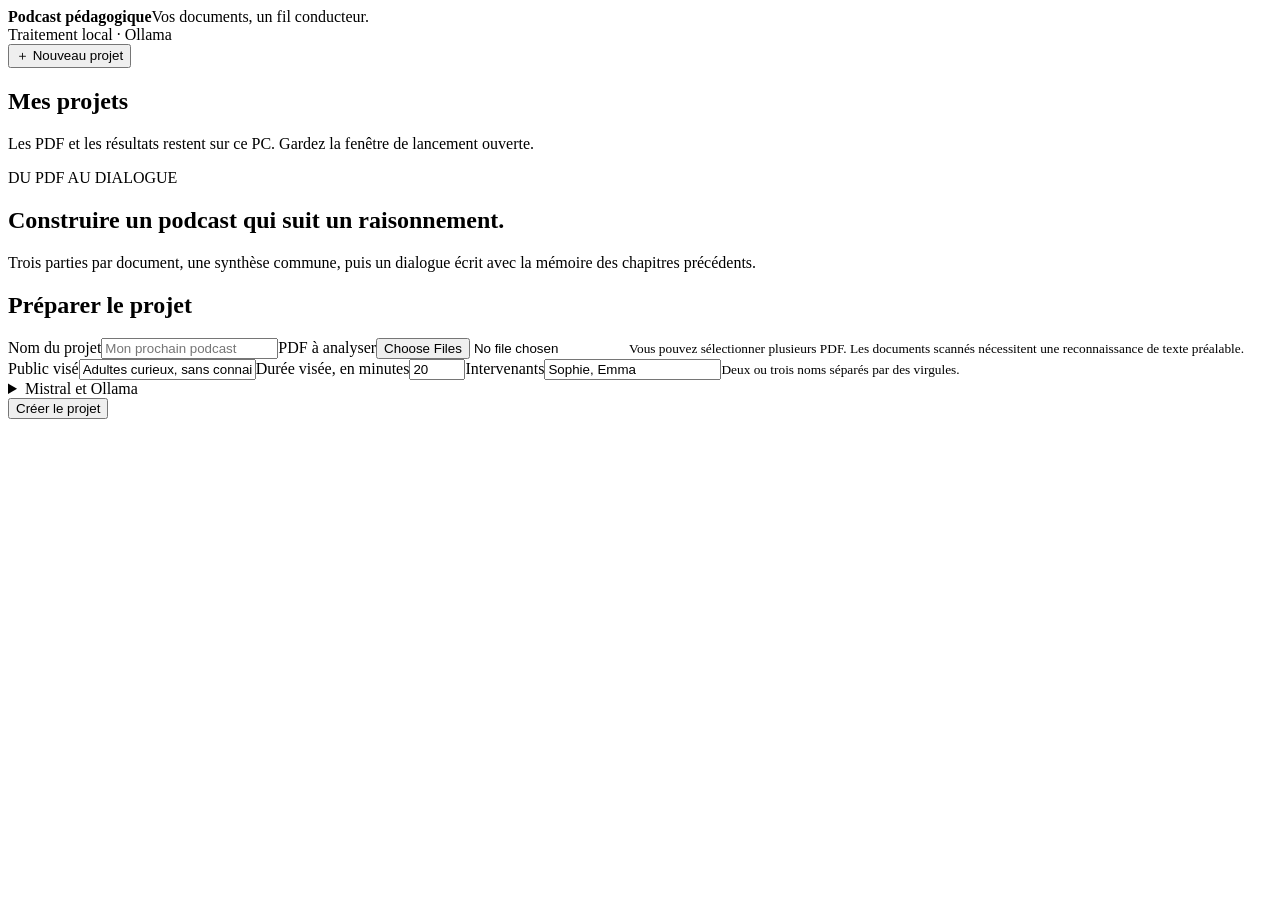
==== podcast/web/index.html @ eecbd033 "Podcast 0.1.5: structured PDF summaries and conservative source checks Classify identifiable front m" ====
<!doctype html>
<html lang="fr"><head><meta charset="utf-8"><meta name="viewport" content="width=device-width,initial-scale=1"><title>Podcast pédagogique</title><link rel="stylesheet" href="/style.css"></head>
<body><header><div><strong>Podcast pédagogique</strong><span>Vos documents, un fil conducteur.</span></div><span class="badge">Traitement local · Ollama</span></header>
<div class="layout"><aside><button id="new" class="primary wide">＋ Nouveau projet</button><h2>Mes projets</h2><nav id="projects"></nav><p class="small muted">Les PDF et les résultats restent sur ce PC. Gardez la fenêtre de lancement ouverte.</p></aside>
<main><div id="notice" role="status" hidden></div>
<section id="welcome"><p class="eyebrow">DU PDF AU DIALOGUE</p><h1>Construire un podcast qui suit un raisonnement.</h1><p class="intro">Trois parties par document, une synthèse commune, puis un dialogue écrit avec la mémoire des chapitres précédents.</p></section>
<section id="setup" class="card"><h2 id="setup-title">Préparer le projet</h2><form id="create-form"><div id="new-fields"><label>Nom du projet<input id="name" placeholder="Mon prochain podcast" maxlength="150"></label><label>PDF à analyser<input id="pdfs" type="file" accept=".pdf,application/pdf" multiple></label><small>Vous pouvez sélectionner plusieurs PDF. Les documents scannés nécessitent une reconnaissance de texte préalable.</small></div>
<div class="row"><label>Public visé<input id="audience" value="Adultes curieux, sans connaissance préalable"></label><label>Durée visée, en minutes<input id="minutes" type="number" min="3" max="180" value="20"></label><label>Intervenants<input id="speakers" value="Sophie, Emma"><small>Deux ou trois noms séparés par des virgules.</small></label></div>
<details id="model-settings"><summary>Mistral et Ollama</summary><div class="row"><label>Adresse locale d’Ollama<input id="endpoint" value="http://127.0.0.1:11434"></label><label>Modèle<input id="model" value="mistral" list="models"><datalist id="models"></datalist></label><label>Contexte<select id="num-ctx"><option value="8192">8 192 tokens</option><option value="16384" selected>16 384 tokens</option><option value="32768">32 768 tokens</option><option value="65536">65 536 tokens</option></select></label></div><button id="check-model" type="button">Vérifier les modèles installés</button><p id="model-status" class="muted"></p><p class="small">Ollama doit être installé et ouvert sur votre PC. Pour télécharger Mistral, exécutez <code>ollama pull mistral</code> dans un terminal. Un contexte plus grand demande davantage de mémoire.</p></details>
<div class="row"><button id="create" type="submit" class="primary">Créer le projet</button><button id="save-settings" type="button" hidden>Enregistrer les paramètres</button><span id="upload-status" class="muted"></span></div></form></section>
<section id="project" hidden><div class="project-title"><div><p class="eyebrow">MON ATELIER</p><h1 id="project-name"></h1><p id="source-info" class="muted"></p></div><button id="toggle-settings">Paramètres</button></div>
<div id="task-box" class="card" hidden><div class="row"><strong id="task-message"></strong><button id="cancel">Annuler le traitement</button></div><pre id="task-error" hidden></pre></div>
<div class="row actions"><button id="continue" class="primary">Continuer jusqu’au script final</button><button id="refine" hidden>Améliorer les résumés existants</button><a id="download-project">Télécharger le dossier complet</a><small>Les anciens résultats sont archivés lorsque vous refaites une étape.</small></div>
<p id="quality-upgrade" class="muted" hidden>Ces résumés ont été créés avec une ancienne version. « Améliorer les résumés existants » réutilise les idées, vérifie leur appui dans le PDF et prépare les trois synthèses. Les résultats précédents seront archivés.</p>
<p id="quality-report" class="muted" hidden></p>
<div class="work"><nav id="steps" aria-label="Étapes du podcast"></nav><section class="card result"><div class="row"><h2 id="step-title">Choisissez une étape</h2><button id="run-step">Exécuter cette étape</button></div><p id="step-description" class="muted"></p><div class="row"><a id="download-md" hidden>Télécharger le texte</a><a id="download-json" hidden>Télécharger les données</a></div><details id="saved-parts" hidden><summary>Parties déjà enregistrées en Markdown</summary><p class="small muted">Ces fichiers sont disponibles même si la suite du traitement s’arrête. Continuer reprend les parties manquantes.</p><div id="part-links" class="row"></div></details><article id="preview"><p class="muted">Les résultats apparaîtront ici.</p></article></section></div>
<section id="final-exports" class="card" hidden><h2>Le script du podcast</h2><p>Le texte est prêt à relire et à utiliser pour l’enregistrement des voix. Cette version génère le script, sans synthèse vocale.</p><div id="export-links" class="row"></div><small>La durée reste une estimation. Les références et contrôles automatiques aident la relecture ; ils ne remplacent pas la vérification scientifique.</small></section></section>
</main></div><script src="/app.js"></script></body></html>
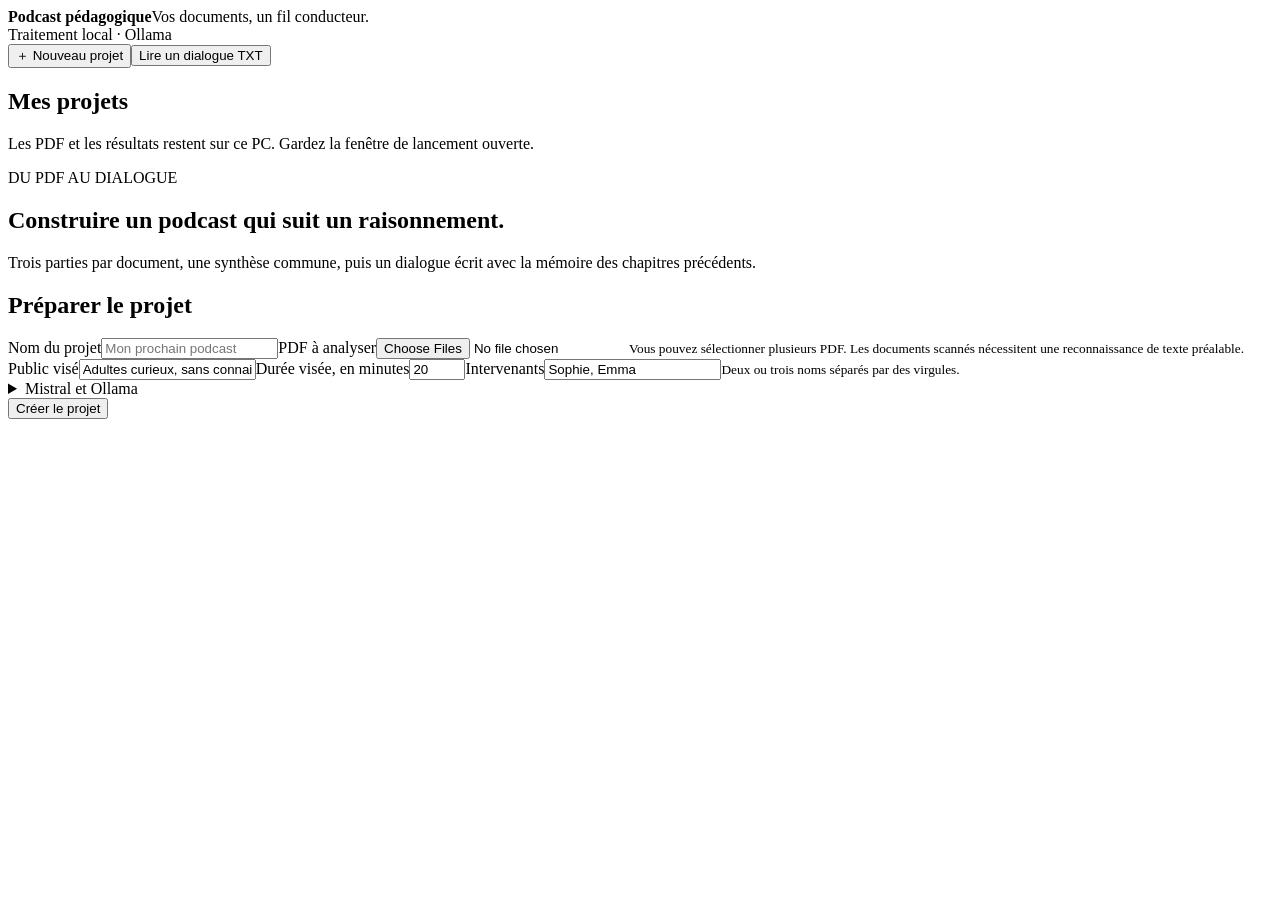
==== commit 7f446832: "Podcast 0.4.0: restore legacy VoiceStudio profiles and read revised dialogue Import legacy Streamlit" ====
--- a/podcast/web/index.html
+++ b/podcast/web/index.html
@@ -1,7 +1,7 @@
 <!doctype html>
 <html lang="fr"><head><meta charset="utf-8"><meta name="viewport" content="width=device-width,initial-scale=1"><title>Podcast pédagogique</title><link rel="stylesheet" href="/style.css"></head>
 <body><header><div><strong>Podcast pédagogique</strong><span>Vos documents, un fil conducteur.</span></div><span class="badge">Traitement local · Ollama</span></header>
-<div class="layout"><aside><button id="new" class="primary wide">＋ Nouveau projet</button><h2>Mes projets</h2><nav id="projects"></nav><p class="small muted">Les PDF et les résultats restent sur ce PC. Gardez la fenêtre de lancement ouverte.</p></aside>
+<div class="layout"><aside><button id="new" class="primary wide">＋ Nouveau projet</button><button id="new-audio" class="wide">Lire un dialogue TXT</button><h2>Mes projets</h2><nav id="projects"></nav><p class="small muted">Les PDF et les résultats restent sur ce PC. Gardez la fenêtre de lancement ouverte.</p></aside>
 <main><div id="notice" role="status" hidden></div>
 <section id="welcome"><p class="eyebrow">DU PDF AU DIALOGUE</p><h1>Construire un podcast qui suit un raisonnement.</h1><p class="intro">Trois parties par document, une synthèse commune, puis un dialogue écrit avec la mémoire des chapitres précédents.</p></section>
 <section id="setup" class="card"><h2 id="setup-title">Préparer le projet</h2><form id="create-form"><div id="new-fields"><label>Nom du projet<input id="name" placeholder="Mon prochain podcast" maxlength="150"></label><label>PDF à analyser<input id="pdfs" type="file" accept=".pdf,application/pdf" multiple></label><small>Vous pouvez sélectionner plusieurs PDF. Les documents scannés nécessitent une reconnaissance de texte préalable.</small></div>
@@ -11,8 +11,19 @@
 <section id="project" hidden><div class="project-title"><div><p class="eyebrow">MON ATELIER</p><h1 id="project-name"></h1><p id="source-info" class="muted"></p></div><button id="toggle-settings">Paramètres</button></div>
 <div id="task-box" class="card" hidden><div class="row"><strong id="task-message"></strong><button id="cancel">Annuler le traitement</button></div><pre id="task-error" hidden></pre></div>
 <div class="row actions"><button id="continue" class="primary">Continuer jusqu’au script final</button><button id="refine" hidden>Améliorer les résumés existants</button><a id="download-project">Télécharger le dossier complet</a><small>Les anciens résultats sont archivés lorsque vous refaites une étape.</small></div>
-<p id="quality-upgrade" class="muted" hidden>Ces résumés ont été créés avec une ancienne version. « Améliorer les résumés existants » réutilise les idées, vérifie leur appui dans le PDF et prépare les trois synthèses. Les résultats précédents seront archivés.</p>
+<p id="quality-upgrade" class="muted" hidden>Les nouveaux contrôles corrigent le glossaire et vérifient les acronymes et les formulations retenues. Cliquez sur « Améliorer les résumés existants », attendez la fin du réexamen, puis sur « Continuer ». Les anciens résultats sont archivés ; vos PDF et vos réglages de voix restent conservés.</p>
 <p id="quality-report" class="muted" hidden></p>
 <div class="work"><nav id="steps" aria-label="Étapes du podcast"></nav><section class="card result"><div class="row"><h2 id="step-title">Choisissez une étape</h2><button id="run-step">Exécuter cette étape</button></div><p id="step-description" class="muted"></p><div class="row"><a id="download-md" hidden>Télécharger le texte</a><a id="download-json" hidden>Télécharger les données</a></div><details id="saved-parts" hidden><summary>Parties déjà enregistrées en Markdown</summary><p class="small muted">Ces fichiers sont disponibles même si la suite du traitement s’arrête. Continuer reprend les parties manquantes.</p><div id="part-links" class="row"></div></details><article id="preview"><p class="muted">Les résultats apparaîtront ici.</p></article></section></div>
-<section id="final-exports" class="card" hidden><h2>Le script du podcast</h2><p>Le texte est prêt à relire et à utiliser pour l’enregistrement des voix. Cette version génère le script, sans synthèse vocale.</p><div id="export-links" class="row"></div><small>La durée reste une estimation. Les références et contrôles automatiques aident la relecture ; ils ne remplacent pas la vérification scientifique.</small></section></section>
+<section id="final-exports" class="card" hidden><h2>Le script du podcast</h2><p>Relisez le dialogue, puis générez sa version audio avec vos voix VoiceStudio.</p><div id="export-links" class="row"></div><small>La durée du texte reste une estimation. Les passages incertains sont signalés dans les rapports.</small></section>
+<section id="audio-panel" class="card"><h2>Voix et podcast MP3</h2><p>Ouvrez VoiceStudio sur ce PC. Chargez vos voix, associez-en une à chaque intervenant, puis écoutez un aperçu.</p>
+<div class="row"><label>Texte à lire<select id="audio-source"><option value="project">Script du projet (neuf étapes)</option><option value="provided">Dialogue TXT révisé</option></select></label></div>
+<div id="provided-audio" hidden><p class="small">Le dialogue fourni est lu tel quel. Son import ne constitue pas une validation scientifique.</p><label>Charger un dialogue<input id="audio-text-file" type="file" accept=".txt,text/plain"></label><label>Dialogue à lire<textarea id="audio-text" rows="10" placeholder="AnneSo: Une question…&#10;Sophie: Une explication…"></textarea></label><button id="save-audio-text" type="button">Utiliser ce texte pour l’audio</button><p id="audio-text-status" class="muted"></p></div>
+<details><summary>Récupérer mes anciens réglages VoiceStudio</summary><p class="small">Choisissez votre ancien podcast_interface.py ou un export JSON. Les valeurs initiales du fichier sont reprises ; le code Python n’est pas exécuté.</p><input id="legacy-audio-file" type="file" accept=".py,.json"><label id="legacy-cast-row"><input id="legacy-cast" type="checkbox" checked> Reprendre AnneSo pour les questions et Sophie pour les explications du script du projet</label><button id="import-legacy-audio" type="button">Importer mes réglages</button><p id="legacy-audio-status" class="muted"></p></details>
+<div class="row"><label>Adresse API de VoiceStudio<input id="voice-endpoint" value="http://127.0.0.1:3900"></label><button id="load-voices" type="button">Charger mes voix VoiceStudio</button></div>
+<p id="voices-status" class="muted"></p><div id="voice-assignments"></div>
+<div class="row"><label>Audio à générer<select id="audio-scope"><option value="0">Podcast complet</option><option value="3">Essai d’environ 3 minutes</option><option value="5">Essai d’environ 5 minutes</option></select></label></div><details><summary>Réglages de lecture</summary><div class="row"><label>Vitesse<input id="voice-speed" type="number" min="0.5" max="2" step="0.05" value="1"></label><label>Pause entre répliques, en millisecondes<input id="voice-pause" type="number" min="0" max="2000" step="50" value="250"></label><label>Modèle API<input id="voice-model" value="tts-1"><small>tts-1 utilise le moteur actif de VoiceStudio.</small></label></div><label><input id="normalize-audio" type="checkbox" checked> Équilibrer le volume des voix</label><label>Volume moyen cible (dBFS)<input id="target-dbfs" type="number" min="-30" max="-14" value="-20"></label></details>
+<div class="row"><button id="save-voices" type="button">Enregistrer les voix</button><button id="prepare-audio" type="button" hidden>Préparer le MP3</button><button id="render-audio" type="button" class="primary">Générer le podcast MP3</button></div>
+<p id="audio-help" class="small muted"></p><audio id="voice-preview" controls preload="none" hidden></audio>
+<div id="podcast-audio" hidden><h3>Écouter le podcast</h3><p id="audio-duration" class="muted"></p><audio id="podcast-player" controls preload="metadata"></audio><p><a id="download-mp3">Télécharger le MP3</a></p><p><a id="download-audio-report">Télécharger le rapport des répliques (CSV)</a></p><p id="audio-warnings" class="muted"></p></div>
+</section></section>
 </main></div><script src="/app.js"></script></body></html>
